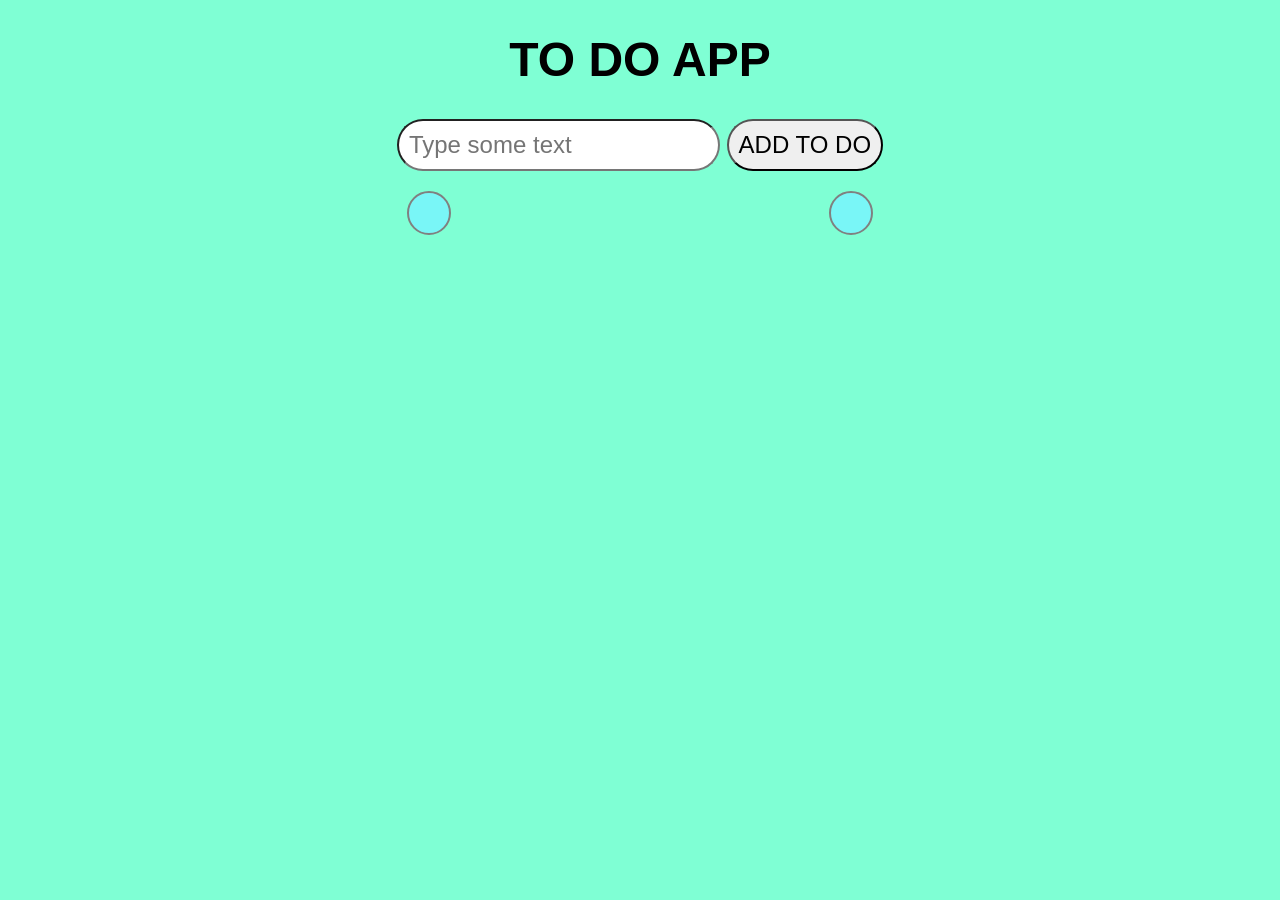
==== index.html @ c1fcaaa7 "initial commit" ====
<!DOCTYPE html>
<html lang="en">

<head>
    <meta charset="UTF-8" />
    <meta http-equiv="X-UA-Compatible" content="IE=edge" />
    <meta name="viewport" content="width=device-width, initial-scale=1.0" />
    <link rel="stylesheet" href="styles.css" />
    <title>TO DO</title>
</head>

<body>
    <h1>TO DO APP</h1>
    <input type="text" placeholder="Type some text" id="to-do-input" />
    <button id="add-to-do-btn">ADD TO DO </button>
    <div id="container">
        <div id="to-do-container"></div>
        <div id="to-do-container-checked"></div>
</div>
    <script src="refactoring.js"></script>
</body>

</html>
---- styles.css ----
body {
    text-align: center;
    background-color: aquamarine;
    font-size: 150%;
    font-family: 'Franklin Gothic Medium', 'Arial Narrow', Arial, sans-serif;
}

input[type='text'] {
    font-size: 100%;
    border-radius: 50px;
    padding: 10px;
}

#add-to-do-btn {
    font-size: 100%;
    border-radius: 50px;
    padding: 10px;
}

.to-do-instance {
    border: 1px solid black;
    margin: 10px 0;
    display: flex;
    flex-direction: row;
    justify-content: space-between;
    padding: 0 1%;
    width: 500px;
    

}

#to-do-container {
    border: 2px solid gray;
    padding: 20px;
    border-radius: 50px;
    background-color: #79f6f7;

}
#to-do-container-checked {
    border: 2px solid gray;
    padding: 20px;
    border-radius: 50px;
    background-color: #79f6f7;
}

#container {
    display: flex;
    flex-direction: row;
    justify-content: space-evenly;
    padding: 20px;
}



.xBtn {
    width: 80px;
    color: red;
    font-size: 36px;
}

input[type='checkbox'] {
    height: 22px;
    width: 22px;
}
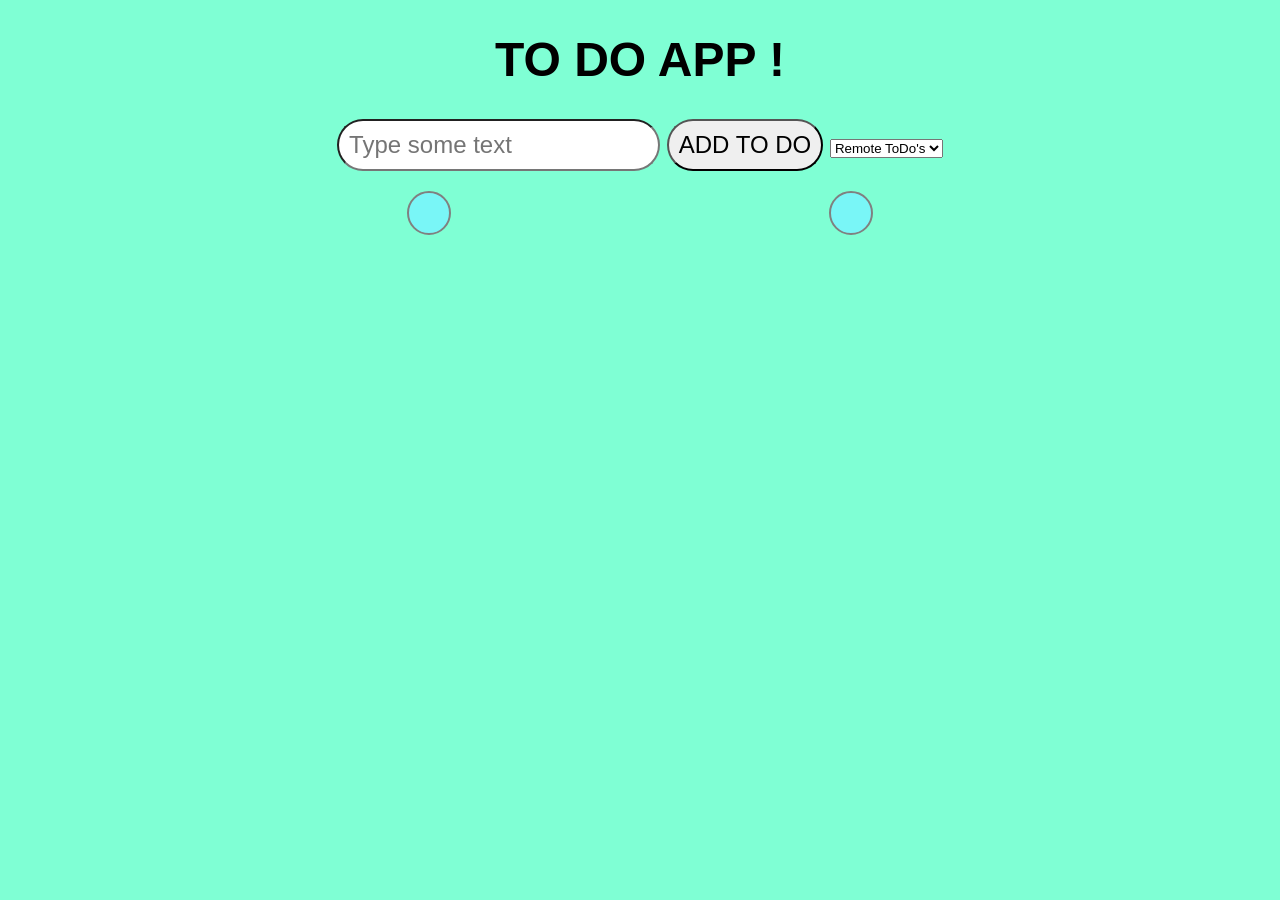
==== commit 7291dfb3: "localAndRemoteToDos" ====
--- a/index.html
+++ b/index.html
@@ -10,9 +10,15 @@
 </head>
 
 <body>
-    <h1>TO DO APP</h1>
+    <h1>TO DO APP !</h1>
     <input type="text" placeholder="Type some text" id="to-do-input" />
     <button id="add-to-do-btn">ADD TO DO </button>
+    <select name="select ToDo's" id="remote-or-local">
+        <option value="remote">Remote ToDo's</option>
+        <option value="local">Local ToDo's</option>
+       
+      </select>
+      
     <div id="container">
         <div id="to-do-container"></div>
         <div id="to-do-container-checked"></div>
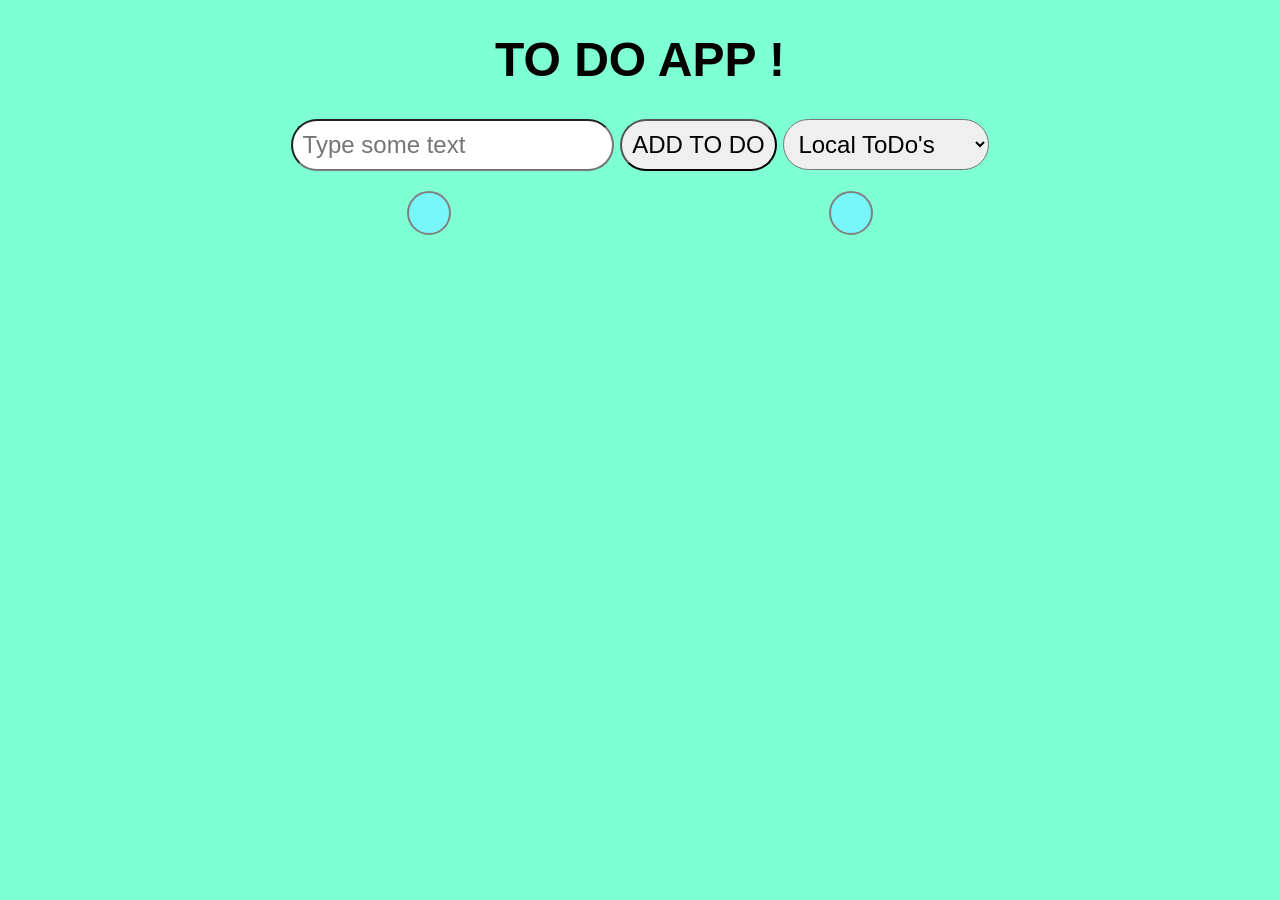
==== commit 941e182d: "remoteToDosFinal" ====
--- a/index.html
+++ b/index.html
@@ -14,8 +14,9 @@
     <input type="text" placeholder="Type some text" id="to-do-input" />
     <button id="add-to-do-btn">ADD TO DO </button>
     <select name="select ToDo's" id="remote-or-local">
+        <option value="local">Local ToDo's</option>
         <option value="remote">Remote ToDo's</option>
-        <option value="local">Local ToDo's</option>
+        
        
       </select>
       
--- a/styles.css
+++ b/styles.css
@@ -12,6 +12,12 @@
 }
 
 #add-to-do-btn {
+    font-size: 100%;
+    border-radius: 50px;
+    padding: 10px;
+}
+
+#remote-or-local{
     font-size: 100%;
     border-radius: 50px;
     padding: 10px;
